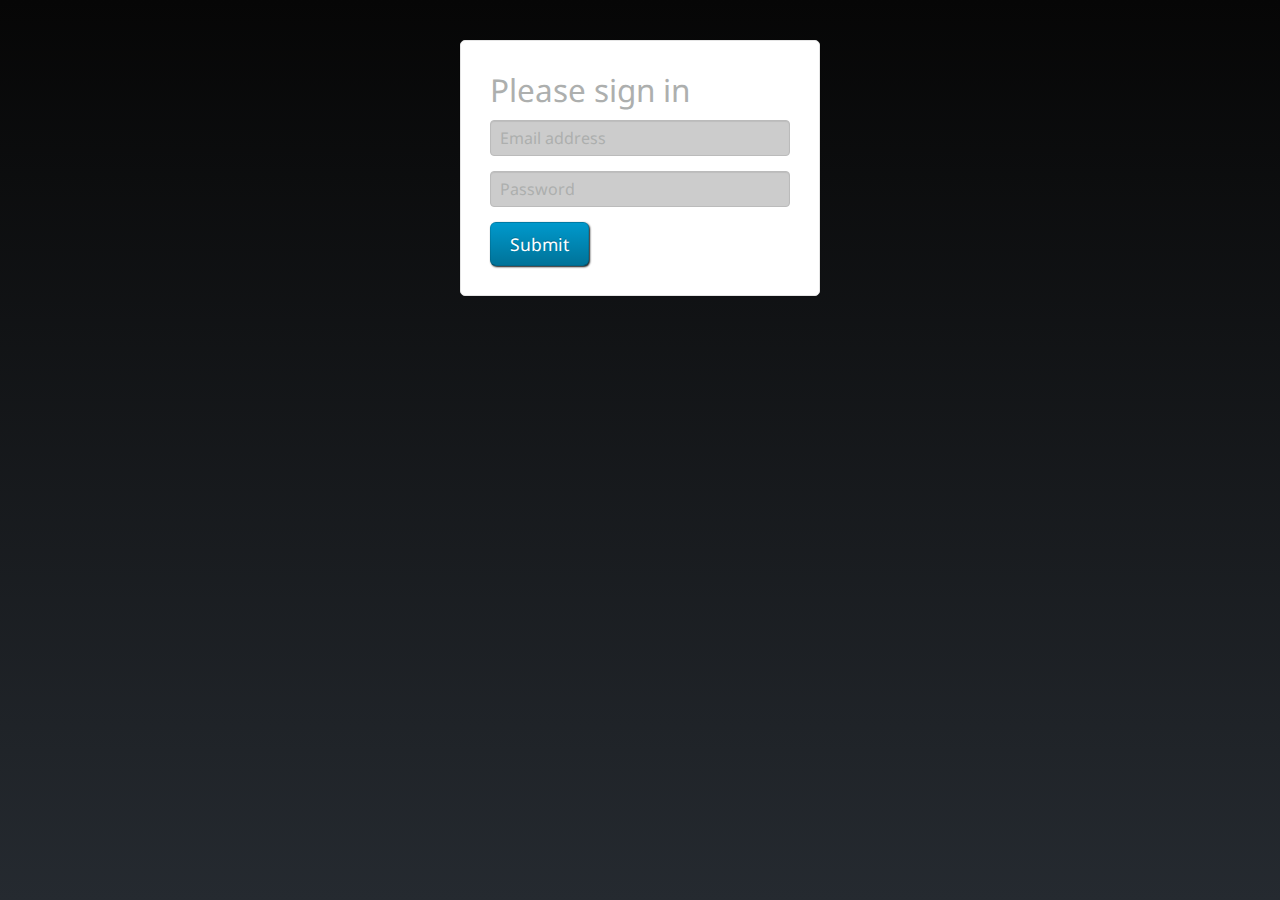
==== index.html @ 9cd8577f "first commit for maxgroup" ====
<!DOCTYPE html>
<!-- saved from url=(0056)http://twitter.github.com/bootstrap/examples/signin.html -->
<html lang="en"><head><meta http-equiv="Content-Type" content="text/html; charset=UTF-8">
    <meta charset="utf-8">
    <title>Sign in</title>
    <meta name="viewport" content="width=device-width, initial-scale=1.0">
    <meta name="description" content="">
    <meta name="author" content="">

    <!-- Le styles -->
    <link href="css/bootstrap.css" rel="stylesheet">
    <link href="css/bootstrap.min.css" rel="stylesheet">
    <style type="text/css">
      body {
        padding-top: 40px;
        padding-bottom: 40px;
        background-color: #f5f5f5;
      }

      .form-signin {
        max-width: 300px;
        padding: 19px 29px 29px;
        margin: 0 auto 20px;
        background-color: #fff;
        border: 1px solid #e5e5e5;
        -webkit-border-radius: 5px;
           -moz-border-radius: 5px;
                border-radius: 5px;
        -webkit-box-shadow: 0 1px 2px rgba(0,0,0,.05);
           -moz-box-shadow: 0 1px 2px rgba(0,0,0,.05);
                box-shadow: 0 1px 2px rgba(0,0,0,.05);
      }
      .form-signin .form-signin-heading,
      .form-signin .checkbox {
        margin-bottom: 10px;
      }
      .form-signin input[type="text"],
      .form-signin input[type="password"] {
        font-size: 16px;
        height: auto;
        margin-bottom: 15px;
        padding: 7px 9px;
      }

    </style>
    <link href="css/bootstrap-responsive.css" rel="stylesheet">

    <!-- HTML5 shim, for IE6-8 support of HTML5 elements -->
    <!--[if lt IE 9]>
      <script src="http://html5shim.googlecode.com/svn/trunk/html5.js"></script>
    <![endif]-->

    <!-- Fav and touch icons -->
    <link rel="shortcut icon" href="ico/favicon.ico">
    <link rel="apple-touch-icon-precomposed" sizes="144x144" href="ico/apple-touch-icon-144-precomposed.png">
    <link rel="apple-touch-icon-precomposed" sizes="114x114" href="ico/apple-touch-icon-114-precomposed.png">
    <link rel="apple-touch-icon-precomposed" sizes="72x72" href="ico/apple-touch-icon-72-precomposed.png">
    <link rel="apple-touch-icon-precomposed" href="ico/apple-touch-icon-57-precomposed.png">
  <style>.tooltiptrolol { position: relative; cursor: help; text-decoration: none;} .tooltiptrolol span { display: none; position: absolute; top: 15px; left: 10px; padding: 5px; z-index: 100; background: #000; color: #fff; border-radius: 5px; box-shadow: 2px 2px rgba(0, 0, 0, 0.1); text-align: center; line-width: 1000px; text-indent: 0; font: normal bold 10px/13px Tahoma,sans-serif; white-space: nowrap;} span:hover.tooltiptrolol { font-size: 99%; } .tooltiptrolol:hover span { display: block; } .md img { display:inline; } .rageface { visibility:visible; }</style></head>

  <body>

    <div class="container">

      <form class="form-signin" action="sign_in_process.php" method="post">
        <h2 class="form-signin-heading">Please sign in</h2>
        <input name="email" id="email" type="text" class="input-block-level" placeholder="Email address">
        <input name="not_yo_business" id="not_yo_business" type="password" class="input-block-level" placeholder="Password">
        
        <input class="btn btn-large btn-primary" type="submit" name="submit" value="Submit">
      </form>

    </div> <!-- /container -->

    <!-- Le javascript
    ================================================== -->
    <!-- Placed at the end of the document so the pages load faster -->
    <script src="./signin_files/jquery.js"></script>
    <script src="./signin_files/bootstrap-transition.js"></script>
    <script src="./signin_files/bootstrap-alert.js"></script>
    <script src="./signin_files/bootstrap-modal.js"></script>
    <script src="./signin_files/bootstrap-dropdown.js"></script>
    <script src="./signin_files/bootstrap-scrollspy.js"></script>
    <script src="./signin_files/bootstrap-tab.js"></script>
    <script src="./signin_files/bootstrap-tooltip.js"></script>
    <script src="./signin_files/bootstrap-popover.js"></script>
    <script src="./signin_files/bootstrap-button.js"></script>
    <script src="./signin_files/bootstrap-collapse.js"></script>
    <script src="./signin_files/bootstrap-carousel.js"></script>
    <script src="./signin_files/bootstrap-typeahead.js"></script>

  

</body></html>
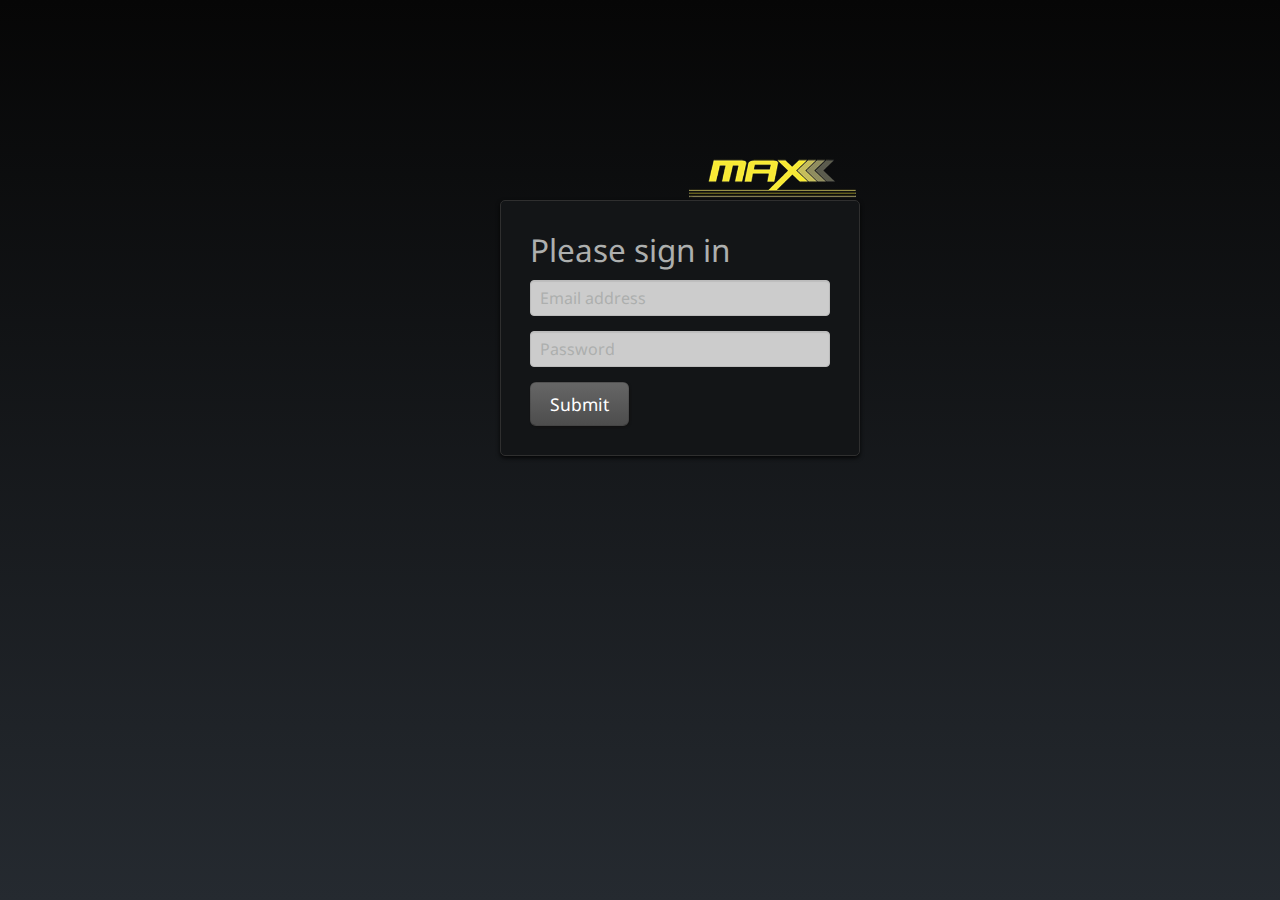
==== commit 319d3372: "logout prompt, header problem fix" ====
--- a/index.html
+++ b/index.html
@@ -18,18 +18,29 @@
       }
 
       .form-signin {
-        max-width: 300px;
-        padding: 19px 29px 29px;
-        margin: 0 auto 20px;
-        background-color: #fff;
-        border: 1px solid #e5e5e5;
-        -webkit-border-radius: 5px;
-           -moz-border-radius: 5px;
-                border-radius: 5px;
-        -webkit-box-shadow: 0 1px 2px rgba(0,0,0,.05);
-           -moz-box-shadow: 0 1px 2px rgba(0,0,0,.05);
-                box-shadow: 0 1px 2px rgba(0,0,0,.05);
-      }
+		position: absolute;
+		top: 200px;
+		left: 500px;
+		max-width: 300px;
+		padding: 19px 29px 29px;
+		margin: 0 auto 20px;
+		background-color: #131517;
+		border: 1px solid #e5e5e5;
+		-webkit-border-radius: 5px;
+		-moz-border-radius: 5px;
+		border-radius: 5px;
+		/*-webkit-box-shadow: 0 1px 2px rgba(0,0,0,.05);
+		-moz-box-shadow: 0 1px 2px rgba(0,0,0,.05);
+		box-shadow: 0 1px 2px rgba(0,0,0,.05);*/
+		
+		border-top: solid 1px #2f2f2f;
+		border-left: solid 1px #2f2f2f;
+		border-right: solid 1px #2f2f2f;
+		border-bottom: solid 1px #2f2f2f;
+		-webkit-box-shadow: 0 2px 4px rgba(0,0,0,0.8);
+		-moz-box-shadow: 0 2px 4px rgba(0,0,0,0.8);
+		box-shadow: 0 2px 4px rgba(0,0,0,0.8);
+	  }	
       .form-signin .form-signin-heading,
       .form-signin .checkbox {
         margin-bottom: 10px;
@@ -40,6 +51,11 @@
         height: auto;
         margin-bottom: 15px;
         padding: 7px 9px;
+      }
+	  .topHeadingLogo {
+		position: absolute;
+		top: 159px;
+		left: 689px;
       }
 
     </style>
@@ -61,13 +77,16 @@
   <body>
 
     <div class="container">
+        <div class="topHeadingLogo">
+            <img src="logo.png" height="47" width="167">
+        </div>
 
       <form class="form-signin" action="sign_in_process.php" method="post">
         <h2 class="form-signin-heading">Please sign in</h2>
         <input name="email" id="email" type="text" class="input-block-level" placeholder="Email address">
         <input name="not_yo_business" id="not_yo_business" type="password" class="input-block-level" placeholder="Password">
         
-        <input class="btn btn-large btn-primary" type="submit" name="submit" value="Submit">
+        <input class="btn btn-large" type="submit" name="submit" value="Submit">
       </form>
 
     </div> <!-- /container -->
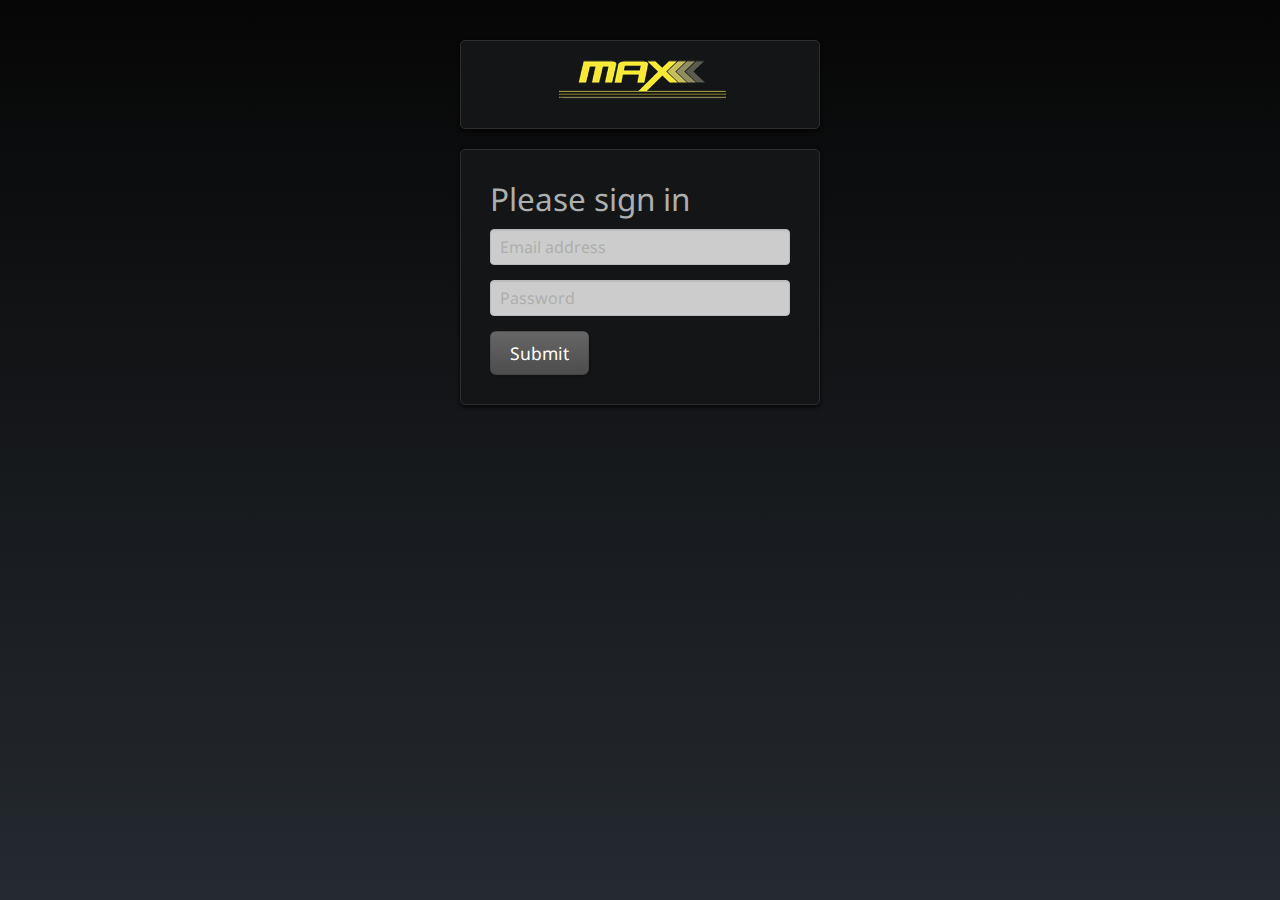
==== commit 9961ee73: "all_requisition file name update before it was requsition!!! plus small fix like search field" ====
--- a/index.html
+++ b/index.html
@@ -10,6 +10,7 @@
     <!-- Le styles -->
     <link href="css/bootstrap.css" rel="stylesheet">
     <link href="css/bootstrap.min.css" rel="stylesheet">
+    <link rel="stylesheet" href="font-awesome/css/font-awesome.min.css">
     <style type="text/css">
       body {
         padding-top: 40px;
@@ -18,7 +19,7 @@
       }
 
       .form-signin {
-		position: absolute;
+		/*position: absolute;*/
 		top: 200px;
 		left: 500px;
 		max-width: 300px;
@@ -53,7 +54,7 @@
         padding: 7px 9px;
       }
 	  .topHeadingLogo {
-		position: absolute;
+		/*position: absolute;*/
 		top: 159px;
 		left: 689px;
       }
@@ -77,18 +78,20 @@
   <body>
 
     <div class="container">
-        <div class="topHeadingLogo">
-            <img src="logo.png" height="47" width="167">
+      <div>
+        <div class=" form-signin modal-header">
+            <img src="logo.png" height="47" width="167" style="padding-left: 23%;">
         </div>
-
-      <form class="form-signin" action="sign_in_process.php" method="post">
-        <h2 class="form-signin-heading">Please sign in</h2>
-        <input name="email" id="email" type="text" class="input-block-level" placeholder="Email address">
-        <input name="not_yo_business" id="not_yo_business" type="password" class="input-block-level" placeholder="Password">
-        
-        <input class="btn btn-large" type="submit" name="submit" value="Submit">
-      </form>
-
+		<div>
+            <form class="form-signin" action="sign_in_process.php" method="post">
+            <h2 class="form-signin-heading">Please sign in</h2>
+            <input name="email" id="email" type="text" class="input-block-level" placeholder="Email address">
+            <input name="not_yo_business" id="not_yo_business" type="password" class="input-block-level" placeholder="Password">
+            
+            <input class="btn btn-large" type="submit" name="submit" value="Submit">
+          </form>
+        </div>          
+	  </div>
     </div> <!-- /container -->
 
     <!-- Le javascript
